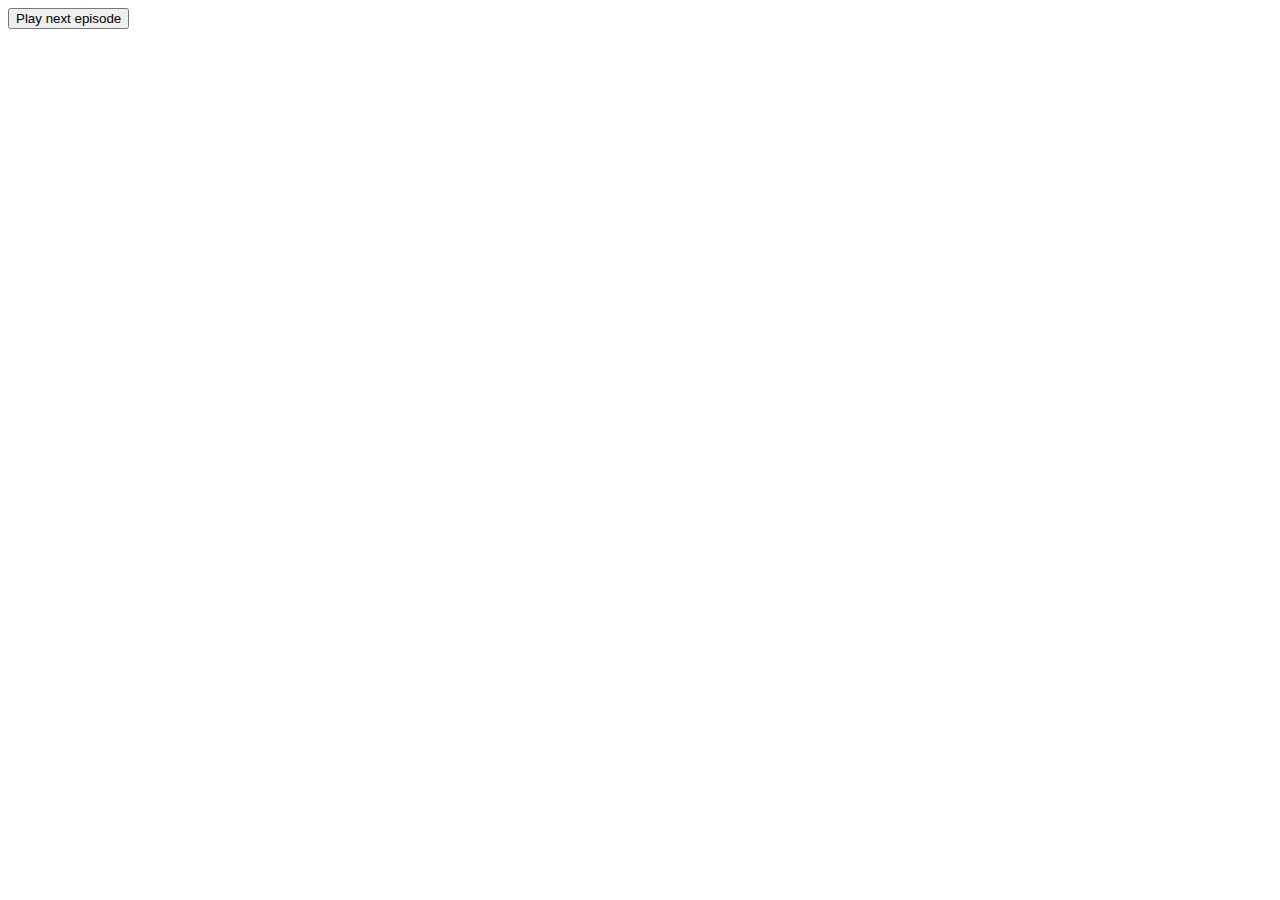
==== index.html @ 3ca5f547 "Merge branch 'main' of https://github.com/Wdheinze/Homework_9 into main" ====
<!DOCTYPE html>

<html>

    <head>
        <meta charset="utf-8">
        <title>Homework 9</title>
        <script src="jquery-3.6.0.min.js"></script>
        <meta name="viewport" content="width=device-width, initial-scale=1">
        <link rel="stylesheet" href="style.css">
    </head>
    <body>
       <div id="rickandmorty"></div>
       <button id="btnSubmit">Play next episode</button>
       
    </body>
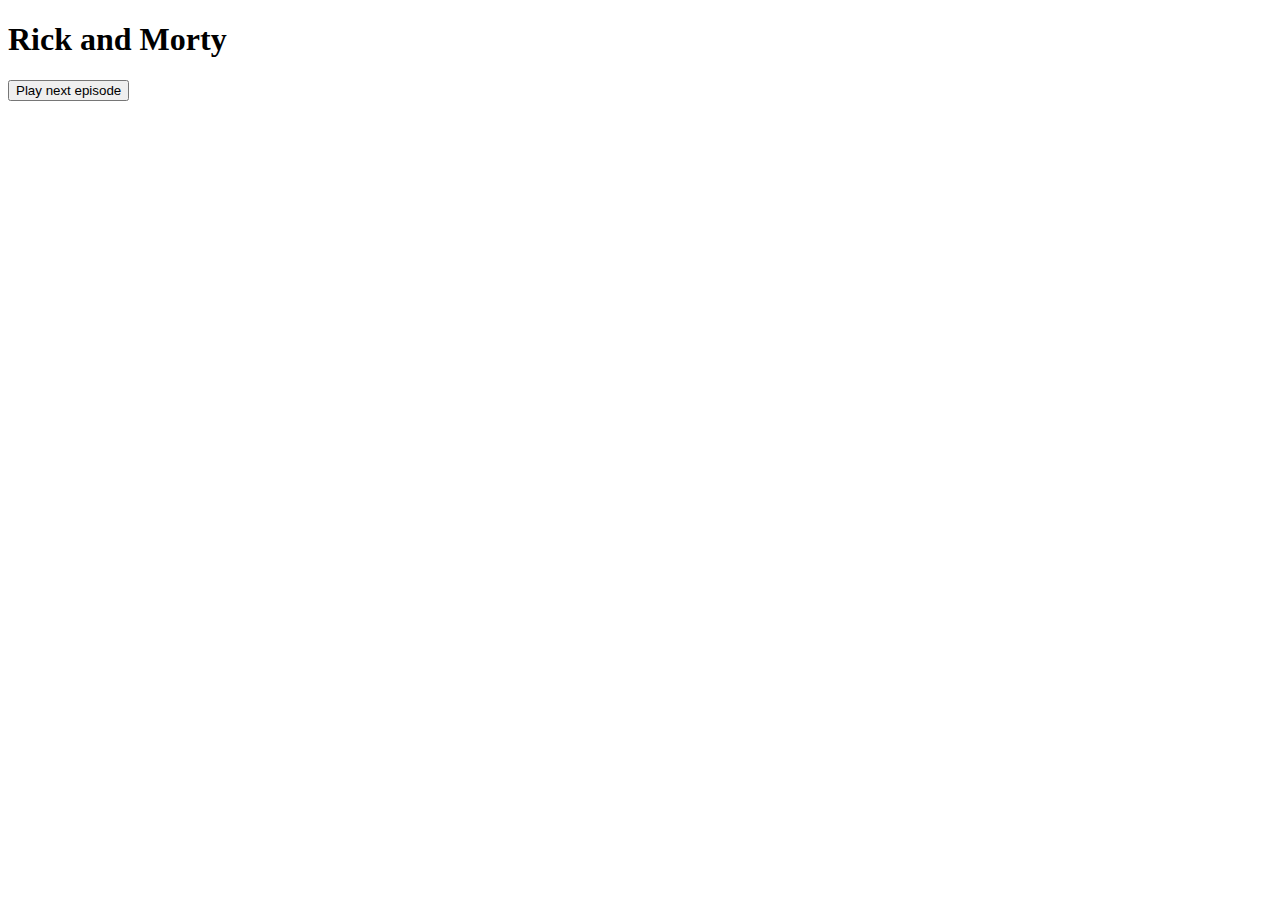
==== commit b57d31e5: "2" ====
--- a/index.html
+++ b/index.html
@@ -2,15 +2,18 @@
 
 <html>
 
-    <head>
-        <meta charset="utf-8">
-        <title>Homework 9</title>
-        <script src="jquery-3.6.0.min.js"></script>
-        <meta name="viewport" content="width=device-width, initial-scale=1">
-        <link rel="stylesheet" href="style.css">
-    </head>
-    <body>
-       <div id="rickandmorty"></div>
-       <button id="btnSubmit">Play next episode</button>
-       
-    </body>
+<head>
+    <meta charset="utf-8">
+    <title>Homework 9</title>
+    <script src="jquery-3.6.0.min.js"></script>
+    <script src="main.js"></script>
+    <meta name="viewport" content="width=device-width, initial-scale=1">
+
+</head>
+
+<body>
+    <h1>Rick and Morty</h1>
+    <div id="rickandmorty"></div>
+    <button id="btnSubmit">Play next episode</button>
+
+</body>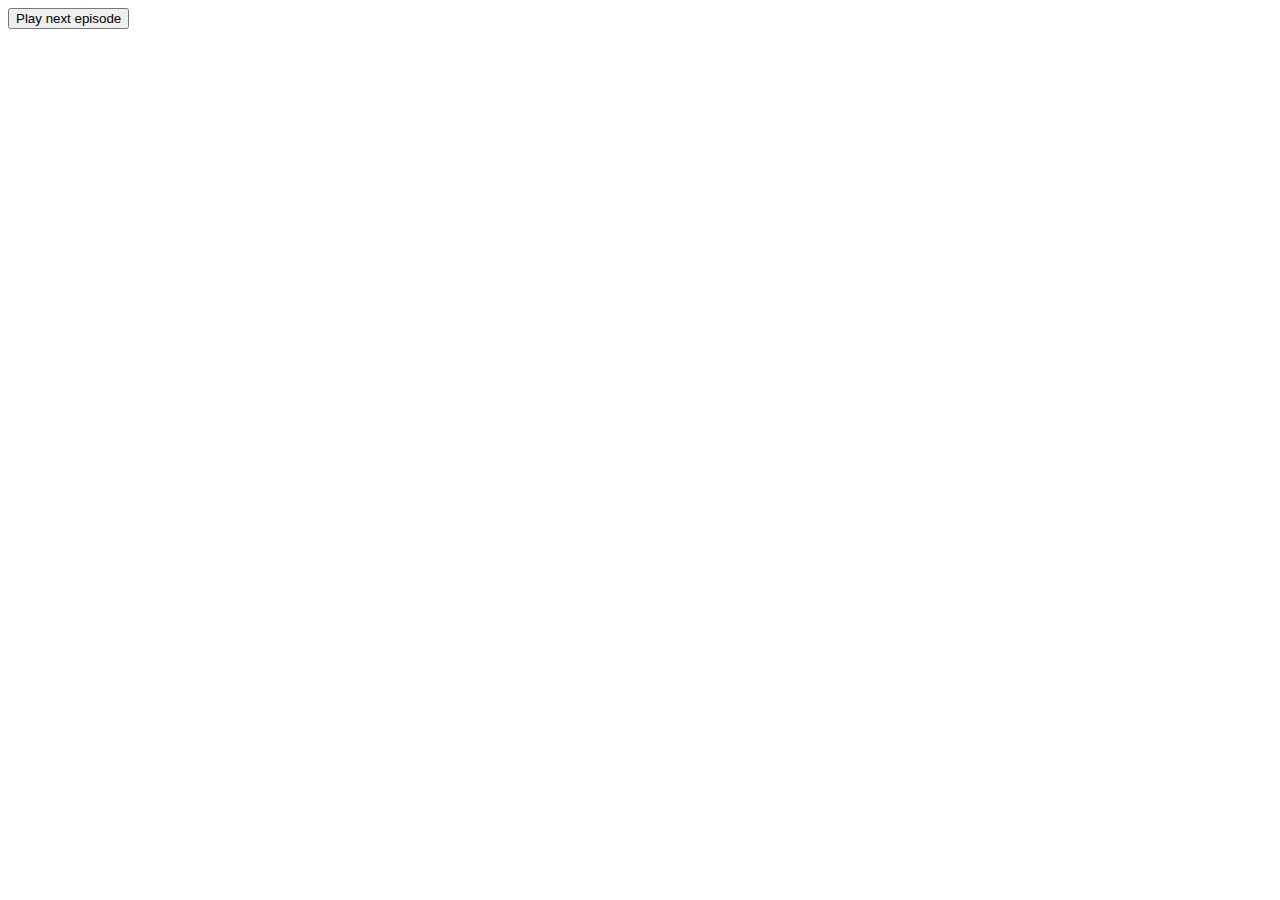
==== commit 381a838f: "2" ====
--- a/index.html
+++ b/index.html
@@ -6,13 +6,12 @@
     <meta charset="utf-8">
     <title>Homework 9</title>
     <script src="jquery-3.6.0.min.js"></script>
+    <meta name="viewport" content="width=device-width, initial-scale=1">
+    
     <script src="main.js"></script>
-    <meta name="viewport" content="width=device-width, initial-scale=1">
-
 </head>
 
 <body>
-    <h1>Rick and Morty</h1>
     <div id="rickandmorty"></div>
     <button id="btnSubmit">Play next episode</button>
 
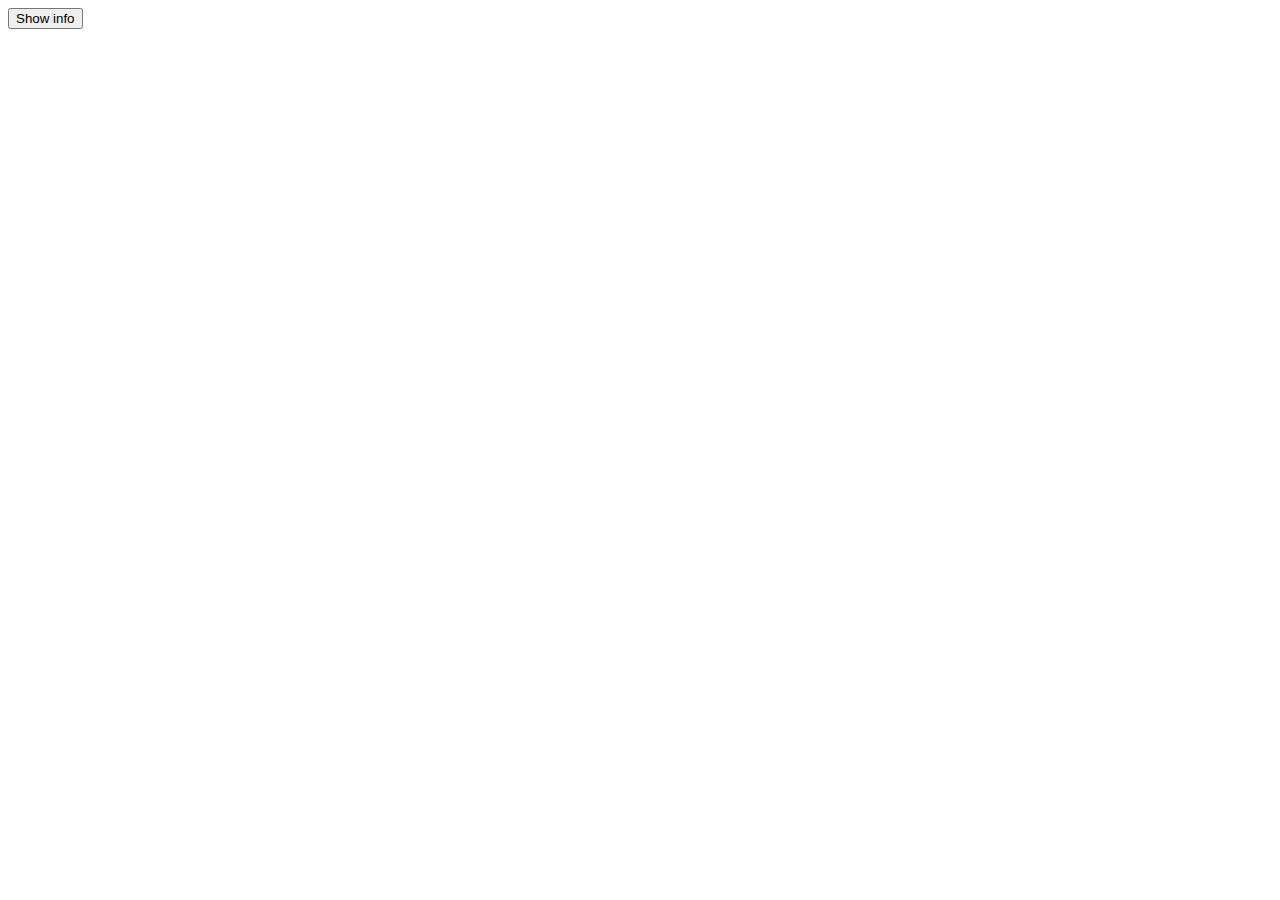
==== commit 1671e965: "3" ====
--- a/index.html
+++ b/index.html
@@ -3,16 +3,17 @@
 <html>
 
 <head>
+    <link stylesheet="style.css">
     <meta charset="utf-8">
     <title>Homework 9</title>
     <script src="jquery-3.6.0.min.js"></script>
     <meta name="viewport" content="width=device-width, initial-scale=1">
-    
+
     <script src="main.js"></script>
 </head>
 
 <body>
     <div id="rickandmorty"></div>
-    <button id="btnSubmit">Play next episode</button>
+    <button id="btnSubmit">Show info</button>
 
 </body>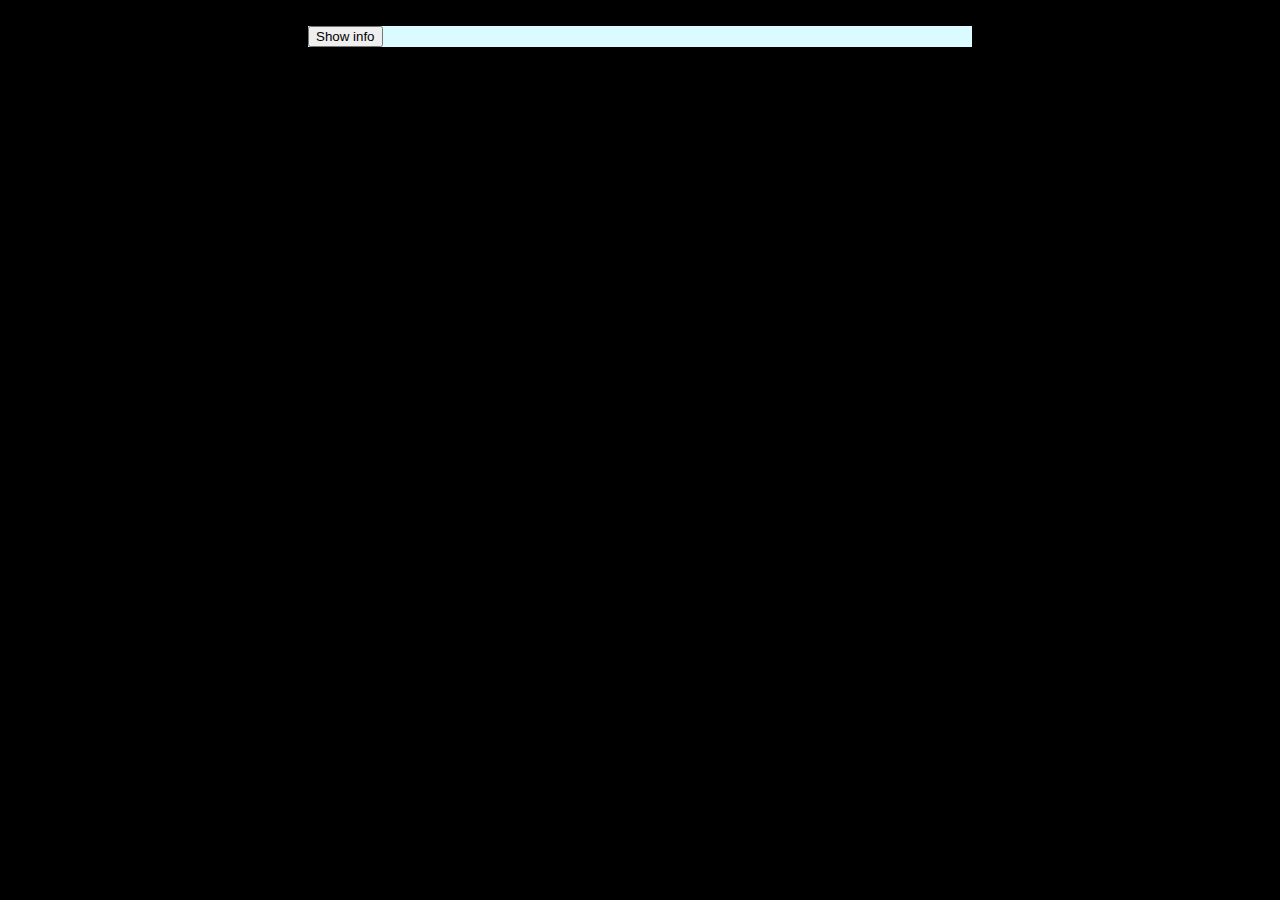
==== commit 18a4ed70: "FINISHED" ====
--- a/index.html
+++ b/index.html
@@ -5,15 +5,21 @@
 <head>
     <link stylesheet="style.css">
     <meta charset="utf-8">
+
     <title>Homework 9</title>
     <script src="jquery-3.6.0.min.js"></script>
+    <link rel="stylesheet" href="style.css">
     <meta name="viewport" content="width=device-width, initial-scale=1">
 
     <script src="main.js"></script>
 </head>
 
 <body>
-    <div id="rickandmorty"></div>
-    <button id="btnSubmit">Show info</button>
+    <div id="blob">O</div>
+    <div id="whiteboi">
+        <div id="rickandmorty"></div>
+        <button id="btnSubmit">Show info</button>
+    </div>
+    <div id="blobby">O</div>
 
 </body>--- a/style.css
+++ b/style.css
@@ -0,0 +1,34 @@
+body{
+   background-color: black;
+}
+#blob
+{
+   background-color: black;
+color: black;
+width: 300;
+height: 300;
+}
+#blobby
+{
+   background-color: black;
+color: black;
+width: 300;
+height: 1000;
+}
+
+#rickandmorty
+{
+   text-align: center;
+padding-right: 100px;
+padding-left: 100px;
+font-size: 1.7em;
+}
+
+#whiteboi {
+   background-color: rgb(218, 251, 255);
+   margin-left: 300px;
+   margin-right: 300px;
+}
+#btnSubmit{
+   size: 3em;
+}
